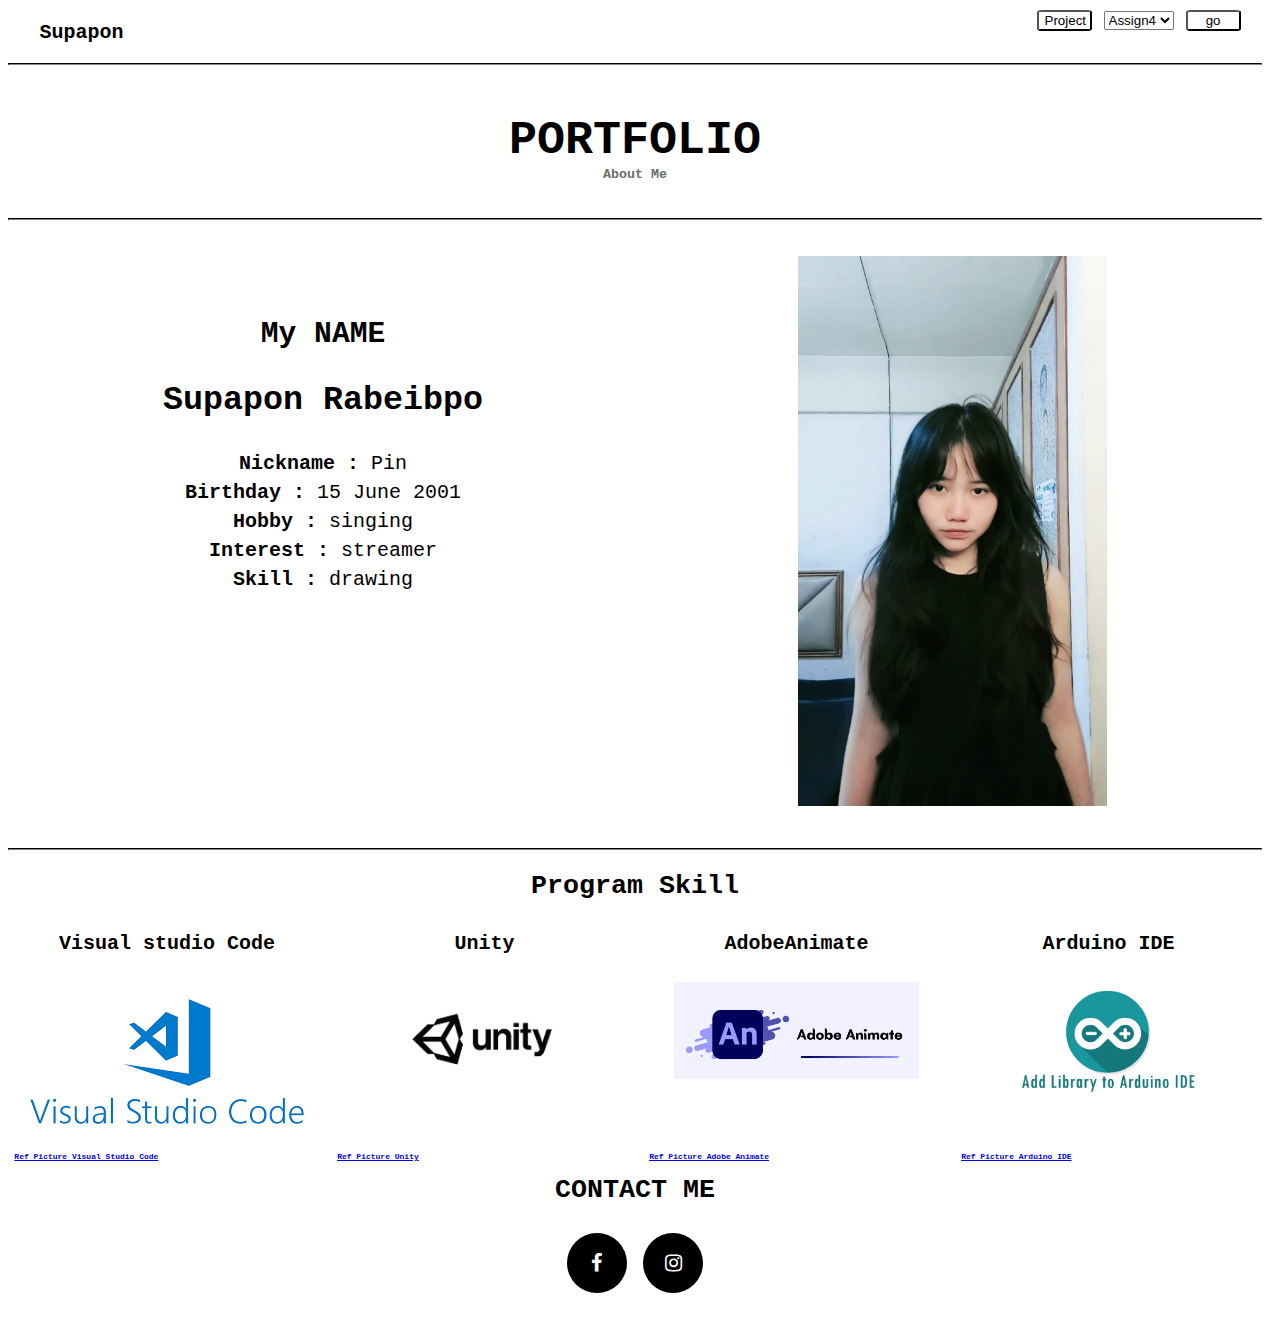
==== SupaponRabeibpo/Supapon.html @ 52291d27 "Add Portfolio ver1" ====
<!DOCTYPE html>
<html>
<head>
    <meta charset='utf-8'>
    <meta http-equiv='X-UA-Compatible' content='IE=edge'>
    <title>Portfolio</title>
    <meta name='MyPortfolio' content='width=device-width, initial-scale=1'>
    <link rel='stylesheet' type='text/css' media='screen' href='main.css'>
    <link rel="stylesheet" href="https://cdnjs.cloudflare.com/ajax/libs/font-awesome/4.7.0/css/font-awesome.min.css">
    <script src='main.js'></script>
</head>
    <body>
        
        <div class= "grid-container"> 
            <div id="headWeb" >
                <h1 id="Supapon">Supapon</h1>
            </div>
            
            <div id="headerButton">
                <button id="Project" name="Project" >Project</button>
                <select name="Assignment" id = "Assignment">
					<option value="Assignment4">Assign4</option>
					<option value="Assignment5">Assign5</option>
					<option value="Assignment6">Assign6</option>
                    <option value="Assignment7">Assign7</option>
				</select>
                <button id="go">go</button>

            </div>

            <div class="Forhr">
                <hr>
            </div>

            <div id = "header">
                <!-- Heading -->
                <h1 id = "HeadPortfolio">PORTFOLIO</h1>
                <h6 id = "Myinfo"> About Me </h6>
            </div>
            <div class="Forhr">
                <hr>
            </div>
            <div id = "myName">
                <!-- Name -->
                <h3 id = "myNametext">My NAME</h3>
                <h2 id = "name">Supapon Rabeibpo</h2> <br>
                <div id="aboutMe">
                    <span><a>Nickname :</a> Pin</span> <br>
                    <span><a>Birthday :</a> 15 June 2001</span><br>
                    <span id="hobby" ><a>Hobby :</a> singing </span> <br>
                    <span id="interest"><a>Interest :</a> streamer</span><br>
                    <span id="skill"><a>Skill :</a> drawing</span>
                </div>
            </div>

                <!-- My picture -->
            <div id = "Mypic"> 
                <img id="MyPic1" src= "image/Me.jpg"  alt="Mypic" />
            </div>
            <!-- <br>
            <br> -->
            <div class="Forhr">
                <hr>
            </div>
            <br>
            <div class="ProgramSkill">
                <span id="programskillText" >Program Skill</span>
            </div>

            <div class="skill_1">
                <h4>Visual studio Code</h4>
                <img src="image\VsCodePic.png" alt="VsCodePic" />
            </div>

            <div class="skill_2">
                <h4>Unity</h4>
                <img id="UnityPic" src="image\UnityPic.jpg" alt="UnityPic" />
            </div>

            <div class="skill_3">
                <h4>AdobeAnimate</h4>
                <img id="AdobeAnimatePic" src="image\AdobeAnimatePic.png" alt="AdobeAnimatePic" />
                
            </div>

            <div class="skill_4">
                <h4>Arduino IDE</h4>
                <img id="ArduinoIDE" src="image\ArduinoIDE.jpg" alt="ArduinoIDE" />
            </div>

            <div class="s_1">
                <span> 
                    <p id="VisualStudioRef"><a href="https://www.vectorlogo.zone/logos/visualstudio_code/index.html"> Ref Picture Visual Studio Code </a> 
                    </p>
                </span>
            </div>
            <div class="s_2">
                <span> 
                    <p id="UnityRef"><a href="https://www.britishcouncil.mk/en/programmes/arts/our-work-film/playuk-arcadia/workshops/unity-games"> Ref Picture Unity</a> 
                    </p>
                </span>
            </div>
            <div class="s_3">
                <span> 
                    <p id="AdobeAnimateRef"><a href="https://minerev.com/adobe-animate/"> Ref Picture Adobe Animate </a> 
                    </p>
                </span>
            </div>
            <div class="s_4">
                <span> 
                    <p id="ArduinoRef"><a href="https://www.ai-corporation.net/2022/01/06/install-and-add-library-to-arduino-ide/"> Ref Picture Arduino IDE </a> 
                    </p>
                </span>
            </div>
            <!-- <hr> -->
            <br>

            <div class="infoContact">
                <span id="contactHead">CONTACT ME</span> <br>
                <br>
                <span>
                    <a href="https://www.facebook.com/supaporn.pin" class="fa fa-facebook"></a>
                </span>
                <span>
                    <a href="https://www.instagram.com/p._.pxn/" class="fa fa-instagram"></a>
                </span>
            </div>
            
        </div>
    </body>
</html>
---- SupaponRabeibpo/main.css ----
#Project,#go{
    border-radius: 10%;
    width: 55px;
    background-color:white;
    text-align: center;
}
#HeadPortfolio{
    padding-top: 1%;
    padding-bottom: 0%;
    margin-bottom: 0%;
    text-align: center;
    font-size: 35pt;
    font-weight: 5px;
}
#Myinfo{
    padding-top: 0%;
    margin-top: 0%;
    text-align: center;
    font-size: 10pt;
    color: rgb(108, 108, 108);
}
#myName{
    padding-top: 10%;
    text-align: center;
    font-size: 19pt;
}
#myNametext{
    font-weight: bolder;
}
#name{
    margin-top: 2%;
    margin-bottom: 0%;
    padding-bottom: 0%;
    text-align: center;
    font-size: 25pt;
}
#MyPic1{
    width: 50%;
}
#ProgramSkill{
    padding-top: 5px;
    padding-bottom: 5px;
}
#UnityPic ,#AdobeAnimatePic {
    width: 80%;
}
#ArduinoIDE{
    width: 60%;
}
#MyInfo{
    padding-top: 0%;
    margin-top: 0%;
}
#contactHead{
    font-size: 20pt;
    padding-bottom: 10%;
}
/* Link Ref */
#ArduinoRef, #VisualStudioRef, #AdobeAnimateRef, #UnityRef{
    padding-left: 2%;
    margin-top: 0%;
    text-align: left;
    font-size: 6pt;
}
/* end ref */
/* icon */
.fa {
    padding: 20px;
    font-size: 30px;
    width: 50px;
    text-align: center;
    text-decoration: none;
    margin: 5px 2px;
  }
  
  .fa:hover {
      opacity: 0.7;
  }
  
  .fa-facebook {
    padding: 20px;
    font-size: 30px;
    width: 20px;
    height: 20px;
    text-align: center;
    text-decoration:solid;
    border-radius: 50%;
    background: #000000;
    color: rgb(255, 255, 255);
  }
  .fa-instagram {
    padding: 20px;
    font-size: 30px;
    width: 20px;
    height: 20px;
    text-align: center;
    text-decoration: none;
    border-radius: 50%;
    background: #000000;
    color: rgb(255, 255, 255);
  }
span{
    font-size: 15pt;
    font-weight: 20px;
}
a{
    font-weight: bolder;
}
hr{
    margin-bottom: 0%;
    margin-top: 0%;
    padding-top: 0%;
    padding-bottom: 0%;
    border-color: rgb(49, 49, 49);
}
#Supapon{
    padding-left: 5%;
    font-size: 15pt;
}
/* end icon */
  /* About grid */
.grid-container{
    font-family: "Courier New", Courier, monospace;
    display: grid;
    grid-template-columns: 1fr 1fr 1fr 1fr ;
    grid-gap: 5px;
}
.grid-container > div{
    font-size: 20px;
    background-color:white;
}
#headWeb{
    grid-column:1 / span 2 ;
}
#headerButton{
    grid-column: 3 / span 4;
    text-align: right;
    padding-right: 5%;
    margin-bottom: 0%;
    padding-bottom: 0%;
}
.Forhr{
    grid-column: 1 / span 4;
}
#header{
    grid-column: 1 / span 4;
    margin-top: 0%;
    padding-top: 0%;
}
#myName{
    grid-column: 1 / span 2;
}
#Mypic{
    text-align: center;
    padding-top: 5%;
    padding-bottom: 5%;
    grid-column: 3 / span 2;
}
.ProgramSkill{
    text-align: center;
    grid-column: 1 / span 4;
}
#programskillText{
    font-size: 20pt;
    font-weight: bolder;
}
.skill_1{
    text-align: center;
    grid-column: 1 / span 1;
}
.skill_2{
    text-align: center;
    grid-column: 2 / span 1;
}
.skill_3{
    text-align: center;
    grid-column: 3 / span 1;
}
.skill_4{
    text-align: center;
    grid-column: 4 / span 1;
}
.infoContact{
    font-size: 20pt;
    font-weight:bolder;
    text-align: center;
    grid-column: 1 / span 4;
}
.s_1{
    margin-top: 0%;
    grid-column: 1 / span 1;
}
.s_2{
    margin-top: 0%;
    grid-column: 2 / span 1;
}
.s_3{
    margin-top: 0%;
    grid-column: 3 / span 1;
}
.s_4{
    margin-top: 0%;
    grid-column: 4 / span 1;
}


/* end grid */
/* respond */
/* 768 */
@media only screen and (max-width: 768px) {
    #supapon{
        padding-left: 0%;
    }
    body{
        background-color: rgb(255, 255, 255);
    }
	.grid-container {
        display: grid;
        grid-template-columns: 1fr 1fr;
        grid-gap: 10px;
	}
    #headWeb{
        text-align: center;
        grid-column:1 / span 2 ;
    }
	#headerButton{
        grid-column: 1 / span 2;
        text-align: center;
        margin-bottom: 0%;
        padding-bottom: 0%;
    }
    .Forhr{
        grid-column: 1 / span 2;
    }
    #header{
        grid-column: 1 / span 2;
        margin-top: 0%;
        padding-top: 0%;
    }
    #myName{
        grid-column: 1 / span 2;
    }
    #Mypic{
        text-align: center;
        padding-top: 5%;
        padding-bottom: 5%;
        grid-column: 1 / span 2;
    }
    .ProgramSkill{
        text-align: center;
        grid-column: 1 / span 2;
    }
    #programskillText{
        font-size: 20pt;
        font-weight: bolder;
    }
    .skill_1{
        text-align: center;
        grid-column: 1 / span 2;
    }
    .skill_2{
        text-align: center;
        grid-column: 1 / span 2;
    }
    .skill_3{
        text-align: center;
        grid-column: 1 / span 2;
    }
    .skill_4{
        text-align: center;
        grid-column: 1 / span 2;
    }
    .infoContact{
        font-size: 20pt;
        font-weight:bolder;
        text-align: center;
        grid-column: 1 / span 1;
    }
    .s_1{
        margin-top: 0%;
        grid-column: 1 / span 2;
    }
    .s_2{
        margin-top: 0%;
        grid-column: 1 / span 2;
    }
    .s_3{
        margin-top: 0%;
        grid-column: 1 / span 2;
    }
    .s_4{
        margin-top: 0%;
        grid-column: 1 / span 2;
    }

}



@media only screen and (max-width: 500px) {
    #supapon{
        text-align: center ;
    }
    body{
        background-color: rgb(255, 255, 255);
    }
	.grid-container {
        display: grid;
        grid-template-columns: 1fr;
        grid-gap: 10px;
	}
    #headWeb{
        text-align: center;
        grid-column:1 / span 1 ;
    }
	#headerButton{
        grid-column: 1 / span 1;
        text-align: center;
        margin-bottom: 0%;
        padding-bottom: 0%;
    }
    .Forhr{
        grid-column: 1 / span 1;
    }
    #header{
        grid-column: 1 / span 1;
        margin-top: 0%;
        padding-top: 0%;
    }
    #myName{
        padding-top:0%;
        grid-column: 1 / span 1;
    }
    #Mypic{
        text-align: center;
        padding-top: 5%;
        padding-bottom: 5%;
        grid-column: 1 / span 1;
    }
    .ProgramSkill{
        text-align: center;
        grid-column: 1 / span 1;
    }
    #programskillText{
        font-size: 20pt;
        font-weight: bolder;
    }
    .skill_1{
        text-align: center;
        grid-column: 1 / span 1;
    }
    .skill_2{
        text-align: center;
        grid-column: 1 / span 1;
    }
    .skill_3{
        text-align: center;
        grid-column: 1 / span 1;
    }
    .skill_4{
        text-align: center;
        grid-column: 1 / span 1;
    }
    .infoContact{
        font-size: 20pt;
        font-weight:bolder;
        text-align: center;
        grid-column: 1 / span 1;
    }
    .s_1{
        margin-top: 0%;
        grid-column: 1 / span 1;
    }
    .s_2{
        margin-top: 0%;
        grid-column: 1 / span 1;
    }
    .s_3{
        margin-top: 0%;
        grid-column: 1 / span 1;
    }
    .s_4{
        margin-top: 0%;
        grid-column: 1 / span 1;
    }
}

/* Page Project */
#HeadProject{
    text-align: center;
    margin-bottom:0%;
}
#HeadMyProject{
    padding-left: 5%;
    font-size: 15pt;
}
#MyProject{
    padding-top: 0%;
    margin-top: 0%;
    text-align: center;
    font-size: 10pt;
    color: rgb(108, 108, 108);
}
.imagPic1{
    text-align: center;
    justify-content: center;
    width: 100%;
    display: flex;
    flex-wrap: wrap;
} 
/* .pic_Pro{
    

} */
#AR{
    font-size: 20pt;
    font-weight: bolder;
    text-align: center;
}
#Detail{
    font-size: 10pt;
}




/* grid2 */
.grid-container-Page{
    font-family: "Courier New", Courier, monospace;
    display: grid;
    grid-template-columns: 1fr 1fr 1fr;
    grid-gap: 10px;
    justify-content: center;
}
.grid-containe-Page > div{
    border: 1px solid rgb(253, 204, 204);
    font-size: 20px;
    background-color:white;
}
.ForhrPage{
    grid-column: 1 / span 3;
}
.headWebProject{
    text-align: left;
    grid-column: 1 / span 2 ;
}
.headerButtonProject{
    grid-column: 3 / span 1;
    text-align: right;
    margin-bottom: 0%;
    padding-bottom: 0%;
}
.headerProject{
    grid-column: 1 / span 3;
}
.TextInfo{
    padding-left: 10%;
    padding-right: 10%;
    grid-column: 1 / span 3;
}
.pic_1{
    text-align: center;
    grid-column: 1 / span 3;
}
.LinkGooglePlay{
    text-align: center;
    grid-column: 1 / span 3;
}
.ProjectPic_1{
    text-align: center;
    width: 100px;
}

/* 768 */
@media only screen and (max-width: 768px) {
    #supapon{
        padding-left: 0%;
    }
	.grid-container {
        display: grid;
        grid-template-columns: 1fr 1fr;
        grid-gap: 10px;
	}
    .ForhrPage{
        grid-column: 1 / span 2;
    }
    .headWebProject{
        text-align: left;
        grid-column: 1 / span 1 ;
    }
    .headerButtonProject{
        grid-column: 2 / span 1;
        text-align: right;
        margin-bottom: 0%;
        padding-bottom: 0%;
    }
    .headerProject{
        grid-column: 1 / span 2;
    }
    .TextInfo{
        padding-left: 10%;
        padding-right: 10%;
        grid-column: 1 / span 2;
    }
    .pic_1{
        justify-content: center;
        text-align: center;
        grid-column: 1 / span 2;
    }
    .LinkGooglePlay{
        text-align: center;
        grid-column: 1 / span 2;
    }

}

/* phone 500px */
@media only screen and (max-width: 500px) {
	.grid-container {
        display: grid;
        grid-template-columns: 1fr;
        grid-gap: 10px;
	}
    .ForhrPage{
        margin-left: 0%;
        padding-left: 0%;
        grid-column: 1 / span 1;
    }
    .headWebProject{
        text-align: center;
        grid-column: 1 / span 1 ;
    }
    .headerButtonProject{
        padding-left: 2%;
        grid-column: 1 / span 1;
        text-align: center;
    }
    .headerProject{
        grid-column: 1 / span 1;
    }
    .TextInfo{
        padding-left: 20%;
        padding-right: 20%;
        grid-column: 1 / span 1;
    }
    .pic_1{
        flex-wrap: wrap;
        justify-content: center;
        grid-column: 1 / span 1;
    }
    .LinkGooglePlay{
        text-align: center;
        grid-column: 1 / span 1;
    }
}
image{
    width: fit-content;
    display: flex;
    flex-wrap: wrap;
    justify-content: center;
    text-align: center;
}

#button{
    margin-right: 2%;
    border-radius: 10%;
    width: 80px;
    background-color:white;
    text-align: center;
}
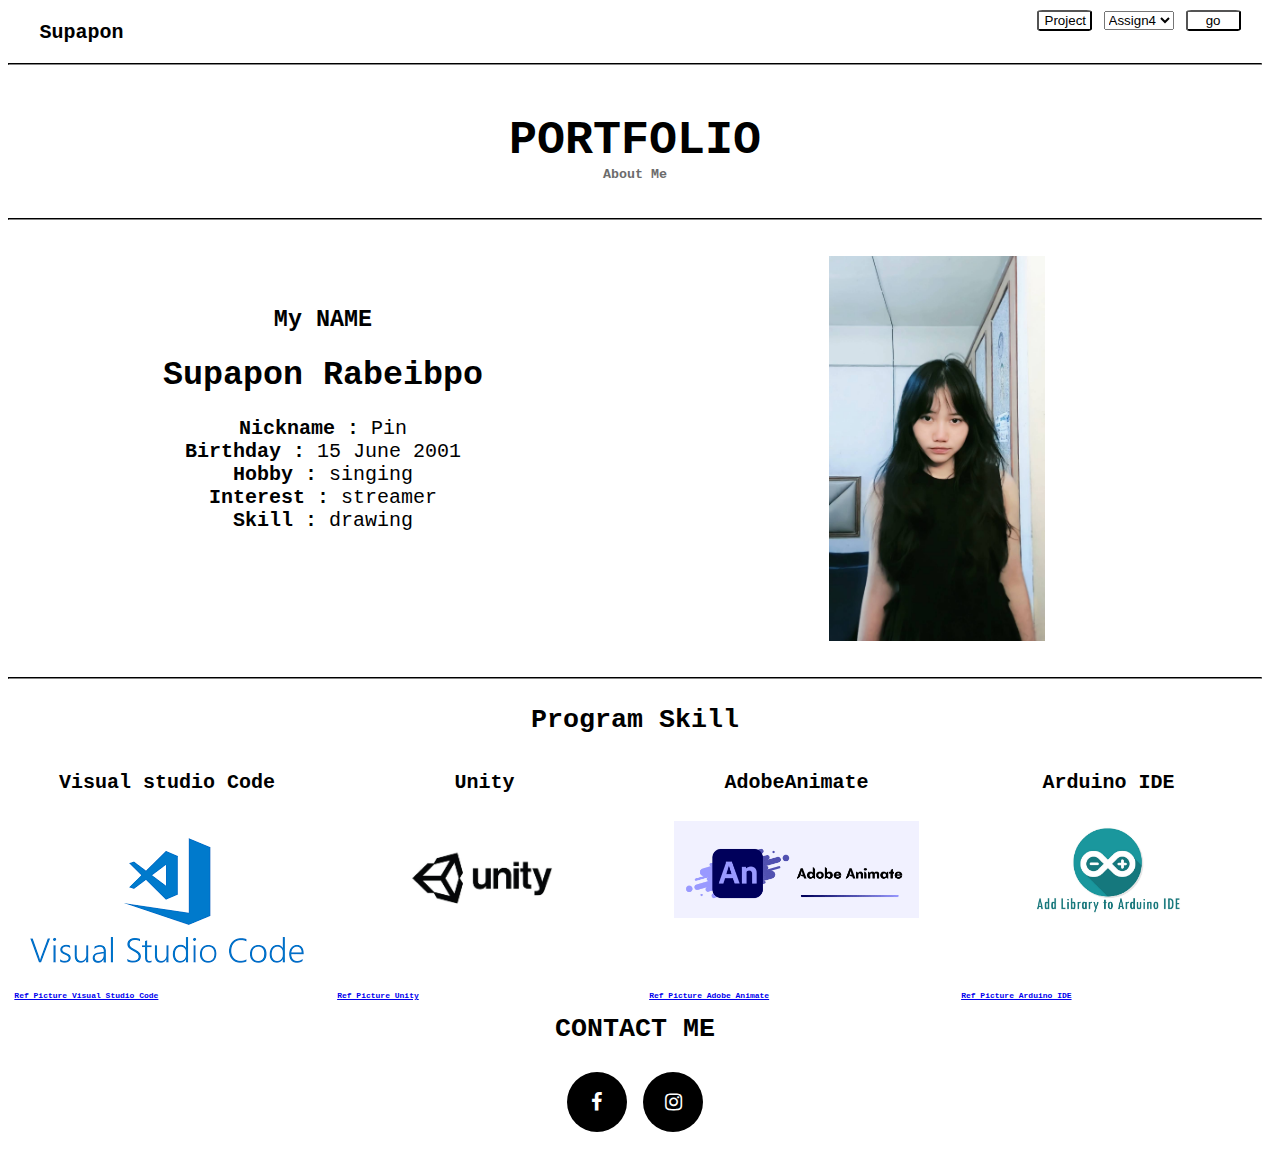
==== commit b3c73c03: "Add Portfolio Ver2" ====
--- a/SupaponRabeibpo/Supapon.html
+++ b/SupaponRabeibpo/Supapon.html
@@ -1,131 +1,133 @@
-<!DOCTYPE html>
-<html>
-<head>
-    <meta charset='utf-8'>
-    <meta http-equiv='X-UA-Compatible' content='IE=edge'>
-    <title>Portfolio</title>
-    <meta name='MyPortfolio' content='width=device-width, initial-scale=1'>
-    <link rel='stylesheet' type='text/css' media='screen' href='main.css'>
-    <link rel="stylesheet" href="https://cdnjs.cloudflare.com/ajax/libs/font-awesome/4.7.0/css/font-awesome.min.css">
-    <script src='main.js'></script>
-</head>
-    <body>
-        
-        <div class= "grid-container"> 
-            <div id="headWeb" >
-                <h1 id="Supapon">Supapon</h1>
-            </div>
-            
-            <div id="headerButton">
-                <button id="Project" name="Project" >Project</button>
-                <select name="Assignment" id = "Assignment">
-					<option value="Assignment4">Assign4</option>
-					<option value="Assignment5">Assign5</option>
-					<option value="Assignment6">Assign6</option>
-                    <option value="Assignment7">Assign7</option>
-				</select>
-                <button id="go">go</button>
-
-            </div>
-
-            <div class="Forhr">
-                <hr>
-            </div>
-
-            <div id = "header">
-                <!-- Heading -->
-                <h1 id = "HeadPortfolio">PORTFOLIO</h1>
-                <h6 id = "Myinfo"> About Me </h6>
-            </div>
-            <div class="Forhr">
-                <hr>
-            </div>
-            <div id = "myName">
-                <!-- Name -->
-                <h3 id = "myNametext">My NAME</h3>
-                <h2 id = "name">Supapon Rabeibpo</h2> <br>
-                <div id="aboutMe">
-                    <span><a>Nickname :</a> Pin</span> <br>
-                    <span><a>Birthday :</a> 15 June 2001</span><br>
-                    <span id="hobby" ><a>Hobby :</a> singing </span> <br>
-                    <span id="interest"><a>Interest :</a> streamer</span><br>
-                    <span id="skill"><a>Skill :</a> drawing</span>
-                </div>
-            </div>
-
-                <!-- My picture -->
-            <div id = "Mypic"> 
-                <img id="MyPic1" src= "image/Me.jpg"  alt="Mypic" />
-            </div>
-            <!-- <br>
-            <br> -->
-            <div class="Forhr">
-                <hr>
-            </div>
-            <br>
-            <div class="ProgramSkill">
-                <span id="programskillText" >Program Skill</span>
-            </div>
-
-            <div class="skill_1">
-                <h4>Visual studio Code</h4>
-                <img src="image\VsCodePic.png" alt="VsCodePic" />
-            </div>
-
-            <div class="skill_2">
-                <h4>Unity</h4>
-                <img id="UnityPic" src="image\UnityPic.jpg" alt="UnityPic" />
-            </div>
-
-            <div class="skill_3">
-                <h4>AdobeAnimate</h4>
-                <img id="AdobeAnimatePic" src="image\AdobeAnimatePic.png" alt="AdobeAnimatePic" />
-                
-            </div>
-
-            <div class="skill_4">
-                <h4>Arduino IDE</h4>
-                <img id="ArduinoIDE" src="image\ArduinoIDE.jpg" alt="ArduinoIDE" />
-            </div>
-
-            <div class="s_1">
-                <span> 
-                    <p id="VisualStudioRef"><a href="https://www.vectorlogo.zone/logos/visualstudio_code/index.html"> Ref Picture Visual Studio Code </a> 
-                    </p>
-                </span>
-            </div>
-            <div class="s_2">
-                <span> 
-                    <p id="UnityRef"><a href="https://www.britishcouncil.mk/en/programmes/arts/our-work-film/playuk-arcadia/workshops/unity-games"> Ref Picture Unity</a> 
-                    </p>
-                </span>
-            </div>
-            <div class="s_3">
-                <span> 
-                    <p id="AdobeAnimateRef"><a href="https://minerev.com/adobe-animate/"> Ref Picture Adobe Animate </a> 
-                    </p>
-                </span>
-            </div>
-            <div class="s_4">
-                <span> 
-                    <p id="ArduinoRef"><a href="https://www.ai-corporation.net/2022/01/06/install-and-add-library-to-arduino-ide/"> Ref Picture Arduino IDE </a> 
-                    </p>
-                </span>
-            </div>
-            <!-- <hr> -->
-            <br>
-
-            <div class="infoContact">
-                <span id="contactHead">CONTACT ME</span> <br>
-                <br>
-                <span>
-                    <a href="https://www.facebook.com/supaporn.pin" class="fa fa-facebook"></a>
-                </span>
-                <span>
-                    <a href="https://www.instagram.com/p._.pxn/" class="fa fa-instagram"></a>
-                </span>
-            </div>
-            
-        </div>
-    </body>
+<!DOCTYPE html>
+<html>
+<head>
+    <meta charset='utf-8'>
+    <meta http-equiv='X-UA-Compatible' content='IE=edge'>
+    <title>Portfolio</title>
+    <meta name='MyPortfolio' content='width=device-width, initial-scale=1'>
+    <link rel='stylesheet' type='text/css' media='screen' href='main.css'>
+    <link rel="stylesheet" href="https://cdnjs.cloudflare.com/ajax/libs/font-awesome/4.7.0/css/font-awesome.min.css">
+    <script src='main.js'></script>
+</head>
+    <body>
+        
+        <div class= "grid-container"> 
+            <div class="headWeb" >
+                <h1 id="Supapon">Supapon</h1>
+            </div>
+            
+            <div class="headerButton">
+                <button id="Project" name="Project" >Project</button>
+                <select name="Assignment" id = "Assignment">
+					<option value="Assignment4">Assign4</option>
+					<option value="Assignment5">Assign5</option>
+					<option value="Assignment6">Assign6</option>
+                    <option value="Assignment7">Assign7</option>
+				</select>
+                <button id="go">go</button>
+
+            </div>
+
+            <div class="Forhr">
+                <hr>
+            </div>
+
+            <div class = "header">
+                <!-- Heading -->
+                <h1 id = "HeadPortfolio">PORTFOLIO</h1>
+                <h6 id = "Myinfo"> About Me </h6>
+            </div>
+            <div class="Forhr">
+                <hr>
+            </div>
+            <div class = "myName">
+                <!-- Name -->
+                <div class="MakeInforCenter"> 
+                    <h3 id = "myNametext">My NAME</h3>
+                    <h2 id = "name">Supapon Rabeibpo</h2> <br>
+                    <div id="aboutMe">
+                        <span><a>Nickname :</a> Pin</span> <br>
+                        <span><a>Birthday :</a> 15 June 2001</span><br>
+                        <span id="hobby" ><a>Hobby :</a> singing </span> <br>
+                        <span id="interest"><a>Interest :</a> streamer</span><br>
+                        <span id="skill"><a>Skill :</a> drawing</span>
+                    </div>
+                </div>
+            </div>
+
+                <!-- My picture -->
+            <div class = "Mypic"> 
+                <img class="MyPic1" id="PicME" src= "image/Me.jpg"  alt="Mypic" />
+            </div>
+            <!-- <br>
+            <br> -->
+            <div class="Forhr">
+                <hr>
+            </div>
+            <br>
+            <div class="ProgramSkill">
+                <span id="programskillText" >Program Skill</span>
+            </div>
+
+            <div class="skill_1">
+                <h4>Visual studio Code</h4>
+                <img src="image\VsCodePic.png" alt="VsCodePic" />
+            </div>
+
+            <div class="skill_2">
+                <h4>Unity</h4>
+                <img id="UnityPic" src="image\UnityPic.jpg" alt="UnityPic" />
+            </div>
+
+            <div class="skill_3">
+                <h4>AdobeAnimate</h4>
+                <img id="AdobeAnimatePic" src="image\AdobeAnimatePic.png" alt="AdobeAnimatePic" />
+                
+            </div>
+
+            <div class="skill_4">
+                <h4>Arduino IDE</h4>
+                <img id="ArduinoIDE" src="image\ArduinoIDE.jpg" alt="ArduinoIDE" />
+            </div>
+
+            <div class="s_1">
+                <span> 
+                    <p id="VisualStudioRef"><a href="https://www.vectorlogo.zone/logos/visualstudio_code/index.html"> Ref Picture Visual Studio Code </a> 
+                    </p>
+                </span>
+            </div>
+            <div class="s_2">
+                <span> 
+                    <p id="UnityRef"><a href="https://www.britishcouncil.mk/en/programmes/arts/our-work-film/playuk-arcadia/workshops/unity-games"> Ref Picture Unity</a> 
+                    </p>
+                </span>
+            </div>
+            <div class="s_3">
+                <span> 
+                    <p id="AdobeAnimateRef"><a href="https://minerev.com/adobe-animate/"> Ref Picture Adobe Animate </a> 
+                    </p>
+                </span>
+            </div>
+            <div class="s_4">
+                <span> 
+                    <p id="ArduinoRef"><a href="https://www.ai-corporation.net/2022/01/06/install-and-add-library-to-arduino-ide/"> Ref Picture Arduino IDE </a> 
+                    </p>
+                </span>
+            </div>
+            <!-- <hr> -->
+            <br>
+
+            <div class="infoContact">
+                <span id="contactHead">CONTACT ME</span> <br>
+                <br>
+                <span>
+                    <a href="https://www.facebook.com/supaporn.pin" class="fa fa-facebook"></a>
+                </span>
+                <span>
+                    <a href="https://www.instagram.com/p._.pxn/" class="fa fa-instagram"></a>
+                </span>
+            </div>
+            
+        </div>
+    </body>
 </html>--- a/SupaponRabeibpo/main.css
+++ b/SupaponRabeibpo/main.css
@@ -1,575 +1,579 @@
-#Project,#go{
-    border-radius: 10%;
-    width: 55px;
-    background-color:white;
-    text-align: center;
-}
-#HeadPortfolio{
-    padding-top: 1%;
-    padding-bottom: 0%;
-    margin-bottom: 0%;
-    text-align: center;
-    font-size: 35pt;
-    font-weight: 5px;
-}
-#Myinfo{
-    padding-top: 0%;
-    margin-top: 0%;
-    text-align: center;
-    font-size: 10pt;
-    color: rgb(108, 108, 108);
-}
-#myName{
-    padding-top: 10%;
-    text-align: center;
-    font-size: 19pt;
-}
-#myNametext{
-    font-weight: bolder;
-}
-#name{
-    margin-top: 2%;
-    margin-bottom: 0%;
-    padding-bottom: 0%;
-    text-align: center;
-    font-size: 25pt;
-}
-#MyPic1{
-    width: 50%;
-}
-#ProgramSkill{
-    padding-top: 5px;
-    padding-bottom: 5px;
-}
-#UnityPic ,#AdobeAnimatePic {
-    width: 80%;
-}
-#ArduinoIDE{
-    width: 60%;
-}
-#MyInfo{
-    padding-top: 0%;
-    margin-top: 0%;
-}
-#contactHead{
-    font-size: 20pt;
-    padding-bottom: 10%;
-}
-/* Link Ref */
-#ArduinoRef, #VisualStudioRef, #AdobeAnimateRef, #UnityRef{
-    padding-left: 2%;
-    margin-top: 0%;
-    text-align: left;
-    font-size: 6pt;
-}
-/* end ref */
-/* icon */
-.fa {
-    padding: 20px;
-    font-size: 30px;
-    width: 50px;
-    text-align: center;
-    text-decoration: none;
-    margin: 5px 2px;
-  }
-  
-  .fa:hover {
-      opacity: 0.7;
-  }
-  
-  .fa-facebook {
-    padding: 20px;
-    font-size: 30px;
-    width: 20px;
-    height: 20px;
-    text-align: center;
-    text-decoration:solid;
-    border-radius: 50%;
-    background: #000000;
-    color: rgb(255, 255, 255);
-  }
-  .fa-instagram {
-    padding: 20px;
-    font-size: 30px;
-    width: 20px;
-    height: 20px;
-    text-align: center;
-    text-decoration: none;
-    border-radius: 50%;
-    background: #000000;
-    color: rgb(255, 255, 255);
-  }
-span{
-    font-size: 15pt;
-    font-weight: 20px;
-}
-a{
-    font-weight: bolder;
-}
-hr{
-    margin-bottom: 0%;
-    margin-top: 0%;
-    padding-top: 0%;
-    padding-bottom: 0%;
-    border-color: rgb(49, 49, 49);
-}
-#Supapon{
-    padding-left: 5%;
-    font-size: 15pt;
-}
-/* end icon */
-  /* About grid */
-.grid-container{
-    font-family: "Courier New", Courier, monospace;
-    display: grid;
-    grid-template-columns: 1fr 1fr 1fr 1fr ;
-    grid-gap: 5px;
-}
-.grid-container > div{
-    font-size: 20px;
-    background-color:white;
-}
-#headWeb{
-    grid-column:1 / span 2 ;
-}
-#headerButton{
-    grid-column: 3 / span 4;
-    text-align: right;
-    padding-right: 5%;
-    margin-bottom: 0%;
-    padding-bottom: 0%;
-}
-.Forhr{
-    grid-column: 1 / span 4;
-}
-#header{
-    grid-column: 1 / span 4;
-    margin-top: 0%;
-    padding-top: 0%;
-}
-#myName{
-    grid-column: 1 / span 2;
-}
-#Mypic{
-    text-align: center;
-    padding-top: 5%;
-    padding-bottom: 5%;
-    grid-column: 3 / span 2;
-}
-.ProgramSkill{
-    text-align: center;
-    grid-column: 1 / span 4;
-}
-#programskillText{
-    font-size: 20pt;
-    font-weight: bolder;
-}
-.skill_1{
-    text-align: center;
-    grid-column: 1 / span 1;
-}
-.skill_2{
-    text-align: center;
-    grid-column: 2 / span 1;
-}
-.skill_3{
-    text-align: center;
-    grid-column: 3 / span 1;
-}
-.skill_4{
-    text-align: center;
-    grid-column: 4 / span 1;
-}
-.infoContact{
-    font-size: 20pt;
-    font-weight:bolder;
-    text-align: center;
-    grid-column: 1 / span 4;
-}
-.s_1{
-    margin-top: 0%;
-    grid-column: 1 / span 1;
-}
-.s_2{
-    margin-top: 0%;
-    grid-column: 2 / span 1;
-}
-.s_3{
-    margin-top: 0%;
-    grid-column: 3 / span 1;
-}
-.s_4{
-    margin-top: 0%;
-    grid-column: 4 / span 1;
-}
-
-
-/* end grid */
-/* respond */
-/* 768 */
-@media only screen and (max-width: 768px) {
-    #supapon{
-        padding-left: 0%;
-    }
-    body{
-        background-color: rgb(255, 255, 255);
-    }
-	.grid-container {
-        display: grid;
-        grid-template-columns: 1fr 1fr;
-        grid-gap: 10px;
-	}
-    #headWeb{
-        text-align: center;
-        grid-column:1 / span 2 ;
-    }
-	#headerButton{
-        grid-column: 1 / span 2;
-        text-align: center;
-        margin-bottom: 0%;
-        padding-bottom: 0%;
-    }
-    .Forhr{
-        grid-column: 1 / span 2;
-    }
-    #header{
-        grid-column: 1 / span 2;
-        margin-top: 0%;
-        padding-top: 0%;
-    }
-    #myName{
-        grid-column: 1 / span 2;
-    }
-    #Mypic{
-        text-align: center;
-        padding-top: 5%;
-        padding-bottom: 5%;
-        grid-column: 1 / span 2;
-    }
-    .ProgramSkill{
-        text-align: center;
-        grid-column: 1 / span 2;
-    }
-    #programskillText{
-        font-size: 20pt;
-        font-weight: bolder;
-    }
-    .skill_1{
-        text-align: center;
-        grid-column: 1 / span 2;
-    }
-    .skill_2{
-        text-align: center;
-        grid-column: 1 / span 2;
-    }
-    .skill_3{
-        text-align: center;
-        grid-column: 1 / span 2;
-    }
-    .skill_4{
-        text-align: center;
-        grid-column: 1 / span 2;
-    }
-    .infoContact{
-        font-size: 20pt;
-        font-weight:bolder;
-        text-align: center;
-        grid-column: 1 / span 1;
-    }
-    .s_1{
-        margin-top: 0%;
-        grid-column: 1 / span 2;
-    }
-    .s_2{
-        margin-top: 0%;
-        grid-column: 1 / span 2;
-    }
-    .s_3{
-        margin-top: 0%;
-        grid-column: 1 / span 2;
-    }
-    .s_4{
-        margin-top: 0%;
-        grid-column: 1 / span 2;
-    }
-
-}
-
-
-
-@media only screen and (max-width: 500px) {
-    #supapon{
-        text-align: center ;
-    }
-    body{
-        background-color: rgb(255, 255, 255);
-    }
-	.grid-container {
-        display: grid;
-        grid-template-columns: 1fr;
-        grid-gap: 10px;
-	}
-    #headWeb{
-        text-align: center;
-        grid-column:1 / span 1 ;
-    }
-	#headerButton{
-        grid-column: 1 / span 1;
-        text-align: center;
-        margin-bottom: 0%;
-        padding-bottom: 0%;
-    }
-    .Forhr{
-        grid-column: 1 / span 1;
-    }
-    #header{
-        grid-column: 1 / span 1;
-        margin-top: 0%;
-        padding-top: 0%;
-    }
-    #myName{
-        padding-top:0%;
-        grid-column: 1 / span 1;
-    }
-    #Mypic{
-        text-align: center;
-        padding-top: 5%;
-        padding-bottom: 5%;
-        grid-column: 1 / span 1;
-    }
-    .ProgramSkill{
-        text-align: center;
-        grid-column: 1 / span 1;
-    }
-    #programskillText{
-        font-size: 20pt;
-        font-weight: bolder;
-    }
-    .skill_1{
-        text-align: center;
-        grid-column: 1 / span 1;
-    }
-    .skill_2{
-        text-align: center;
-        grid-column: 1 / span 1;
-    }
-    .skill_3{
-        text-align: center;
-        grid-column: 1 / span 1;
-    }
-    .skill_4{
-        text-align: center;
-        grid-column: 1 / span 1;
-    }
-    .infoContact{
-        font-size: 20pt;
-        font-weight:bolder;
-        text-align: center;
-        grid-column: 1 / span 1;
-    }
-    .s_1{
-        margin-top: 0%;
-        grid-column: 1 / span 1;
-    }
-    .s_2{
-        margin-top: 0%;
-        grid-column: 1 / span 1;
-    }
-    .s_3{
-        margin-top: 0%;
-        grid-column: 1 / span 1;
-    }
-    .s_4{
-        margin-top: 0%;
-        grid-column: 1 / span 1;
-    }
-}
-
-/* Page Project */
-#HeadProject{
-    text-align: center;
-    margin-bottom:0%;
-}
-#HeadMyProject{
-    padding-left: 5%;
-    font-size: 15pt;
-}
-#MyProject{
-    padding-top: 0%;
-    margin-top: 0%;
-    text-align: center;
-    font-size: 10pt;
-    color: rgb(108, 108, 108);
-}
-.imagPic1{
-    text-align: center;
-    justify-content: center;
-    width: 100%;
-    display: flex;
-    flex-wrap: wrap;
-} 
-/* .pic_Pro{
-    
-
-} */
-#AR{
-    font-size: 20pt;
-    font-weight: bolder;
-    text-align: center;
-}
-#Detail{
-    font-size: 10pt;
-}
-
-
-
-
-/* grid2 */
-.grid-container-Page{
-    font-family: "Courier New", Courier, monospace;
-    display: grid;
-    grid-template-columns: 1fr 1fr 1fr;
-    grid-gap: 10px;
-    justify-content: center;
-}
-.grid-containe-Page > div{
-    border: 1px solid rgb(253, 204, 204);
-    font-size: 20px;
-    background-color:white;
-}
-.ForhrPage{
-    grid-column: 1 / span 3;
-}
-.headWebProject{
-    text-align: left;
-    grid-column: 1 / span 2 ;
-}
-.headerButtonProject{
-    grid-column: 3 / span 1;
-    text-align: right;
-    margin-bottom: 0%;
-    padding-bottom: 0%;
-}
-.headerProject{
-    grid-column: 1 / span 3;
-}
-.TextInfo{
-    padding-left: 10%;
-    padding-right: 10%;
-    grid-column: 1 / span 3;
-}
-.pic_1{
-    text-align: center;
-    grid-column: 1 / span 3;
-}
-.LinkGooglePlay{
-    text-align: center;
-    grid-column: 1 / span 3;
-}
-.ProjectPic_1{
-    text-align: center;
-    width: 100px;
-}
-
-/* 768 */
-@media only screen and (max-width: 768px) {
-    #supapon{
-        padding-left: 0%;
-    }
-	.grid-container {
-        display: grid;
-        grid-template-columns: 1fr 1fr;
-        grid-gap: 10px;
-	}
-    .ForhrPage{
-        grid-column: 1 / span 2;
-    }
-    .headWebProject{
-        text-align: left;
-        grid-column: 1 / span 1 ;
-    }
-    .headerButtonProject{
-        grid-column: 2 / span 1;
-        text-align: right;
-        margin-bottom: 0%;
-        padding-bottom: 0%;
-    }
-    .headerProject{
-        grid-column: 1 / span 2;
-    }
-    .TextInfo{
-        padding-left: 10%;
-        padding-right: 10%;
-        grid-column: 1 / span 2;
-    }
-    .pic_1{
-        justify-content: center;
-        text-align: center;
-        grid-column: 1 / span 2;
-    }
-    .LinkGooglePlay{
-        text-align: center;
-        grid-column: 1 / span 2;
-    }
-
-}
-
-/* phone 500px */
-@media only screen and (max-width: 500px) {
-	.grid-container {
-        display: grid;
-        grid-template-columns: 1fr;
-        grid-gap: 10px;
-	}
-    .ForhrPage{
-        margin-left: 0%;
-        padding-left: 0%;
-        grid-column: 1 / span 1;
-    }
-    .headWebProject{
-        text-align: center;
-        grid-column: 1 / span 1 ;
-    }
-    .headerButtonProject{
-        padding-left: 2%;
-        grid-column: 1 / span 1;
-        text-align: center;
-    }
-    .headerProject{
-        grid-column: 1 / span 1;
-    }
-    .TextInfo{
-        padding-left: 20%;
-        padding-right: 20%;
-        grid-column: 1 / span 1;
-    }
-    .pic_1{
-        flex-wrap: wrap;
-        justify-content: center;
-        grid-column: 1 / span 1;
-    }
-    .LinkGooglePlay{
-        text-align: center;
-        grid-column: 1 / span 1;
-    }
-}
-image{
-    width: fit-content;
-    display: flex;
-    flex-wrap: wrap;
-    justify-content: center;
-    text-align: center;
-}
-
-#button{
-    margin-right: 2%;
-    border-radius: 10%;
-    width: 80px;
-    background-color:white;
-    text-align: center;
-}
-
-
-
-
-
+#Project,#go{
+    border-radius: 10%;
+    width: 55px;
+    background-color:white;
+    text-align: center;
+}
+#HeadPortfolio{
+    padding-top: 1%;
+    padding-bottom: 0%;
+    margin-bottom: 0%;
+    text-align: center;
+    font-size: 35pt;
+    font-weight: 5px;
+}
+#Myinfo{
+    padding-top: 0%;
+    margin-top: 0%;
+    text-align: center;
+    font-size: 10pt;
+    color: rgb(108, 108, 108);
+}
+#myName{
+    padding-top: 10%;
+    text-align: center;
+    font-size: 19pt;
+}
+#myNametext{
+    font-weight: bolder;
+    margin-top: 13%;
+}
+#name{
+    margin-top: 2%;
+    margin-bottom: 0%;
+    padding-bottom: 0%;
+    text-align: center;
+    font-size: 25pt;
+}
+.MyPic1{
+    width: 50%;
+    display: flex;
+    flex-wrap: wrap;
+    justify-content: center;
+
+}
+.ProgramSkill{
+    padding-top: 5px;
+    padding-bottom: 5px;
+}
+#UnityPic ,#AdobeAnimatePic {
+    width: 80%;
+}
+#ArduinoIDE{
+    width: 50%;
+}
+
+#contactHead{
+    font-size: 20pt;
+    padding-bottom: 10%;
+}
+/* Link Ref */
+#ArduinoRef, #VisualStudioRef, #AdobeAnimateRef, #UnityRef{
+    padding-left: 2%;
+    margin-top: 0%;
+    text-align: left;
+    font-size: 6pt;
+}
+/* end ref */
+/* icon */
+.fa {
+    padding: 20px;
+    font-size: 30px;
+    width: 50px;
+    text-align: center;
+    text-decoration: none;
+    margin: 5px 2px;
+  }
+  
+  .fa:hover {
+      opacity: 0.7;
+  }
+  
+  .fa-facebook {
+    padding: 20px;
+    font-size: 30px;
+    width: 20px;
+    height: 20px;
+    text-align: center;
+    text-decoration:solid;
+    border-radius: 50%;
+    background: #000000;
+    color: rgb(255, 255, 255);
+  }
+  .fa-instagram {
+    padding: 20px;
+    font-size: 30px;
+    width: 20px;
+    height: 20px;
+    text-align: center;
+    text-decoration: none;
+    border-radius: 50%;
+    background: #000000;
+    color: rgb(255, 255, 255);
+  }
+span{
+    font-size: 15pt;
+    font-weight: 20px;
+}
+a{
+    font-weight: bolder;
+}
+hr{
+    margin-bottom: 0%;
+    margin-top: 0%;
+    padding-top: 0%;
+    padding-bottom: 0%;
+    border-color: rgb(49, 49, 49);
+}
+#Supapon{
+    padding-left: 5%;
+    font-size: 15pt;
+}
+
+/* end icon */
+  /* About grid */
+.grid-container{
+    font-family: "Courier New", Courier, monospace;
+    display: grid;
+    grid-template-columns: 1fr 1fr 1fr 1fr ;
+    grid-gap: 5px;
+}
+.grid-container > div{
+    font-size: 20px;
+    background-color:white;
+}
+.headWeb{
+    grid-column:1 / span 2 ;
+    text-align: left;
+}
+.headerButton{
+    grid-column: 3 / span 4;
+    text-align: right;
+    padding-right: 5%;
+    margin-bottom: 0%;
+    padding-bottom: 0%;
+}
+.Forhr{
+    grid-column: 1 / span 4;
+}
+.header{
+    grid-column: 1 / span 4;
+    margin-top: 0%;
+    padding-top: 0%;
+}
+.myName{
+    grid-column: 1 / span 2;
+    text-align: center;
+}
+
+.Mypic{
+    justify-content: flex;
+    padding-top: 5%;
+    padding-bottom: 5%;
+    padding-left: 30%;
+    grid-column: 3 / span 2;
+}
+.ProgramSkill{
+    text-align: center;
+    grid-column: 1 / span 4;
+}
+#programskillText{
+    font-size: 20pt;
+    font-weight: bolder;
+}
+.skill_1{
+    text-align: center;
+    grid-column: 1 / span 1;
+}
+.skill_2{
+    text-align: center;
+    grid-column: 2 / span 1;
+}
+.skill_3{
+    text-align: center;
+    grid-column: 3 / span 1;
+}
+.skill_4{
+    text-align: center;
+    grid-column: 4 / span 1;
+}
+.infoContact{
+    font-size: 20pt;
+    font-weight:bolder;
+    text-align: center;
+    grid-column: 1 / span 4;
+}
+.s_1{
+    margin-top: 0%;
+    grid-column: 1 / span 1;
+}
+.s_2{
+    margin-top: 0%;
+    grid-column: 2 / span 1;
+}
+.s_3{
+    margin-top: 0%;
+    grid-column: 3 / span 1;
+}
+.s_4{
+    margin-top: 0%;
+    grid-column: 4 / span 1;
+}
+
+
+/* end grid */
+/* respond */
+/* 768 */
+@media only screen and (max-width: 768px) {
+    #supapon{
+        padding-left: 0%;
+        text-align: center;
+    }
+    body{
+        background-color: rgb(255, 255, 255);
+    }
+	.grid-container {
+        display: grid;
+        grid-template-columns: 1fr 1fr;
+        grid-gap: 10px;
+	}
+    .headWeb{
+        text-align: center;
+        grid-column:1 / span 2 ;
+    }
+	.headerButton{
+        grid-column: 1 / span 2;
+        text-align: center;
+        margin-bottom: 0%;
+        padding-bottom: 0%;
+    }
+    .Forhr{
+        grid-column: 1 / span 2;
+    }
+    .header{
+        grid-column: 1 / span 2;
+        margin-top: 0%;
+        padding-top: 0%;
+    }
+    .myName{
+        grid-column: 1 / span 2;
+    }
+    .Mypic{
+        text-align: center;
+        padding-top: 5%;
+        padding-bottom: 5%;
+        grid-column: 1 / span 2;
+    }
+    .ProgramSkill{
+        text-align: center;
+        grid-column: 1 / span 2;
+    }
+    #programskillText{
+        font-size: 20pt;
+        font-weight: bolder;
+    }
+    .skill_1{
+        text-align: center;
+        grid-column: 1 / span 2;
+    }
+    .skill_2{
+        text-align: center;
+        grid-column: 1 / span 2;
+    }
+    .skill_3{
+        text-align: center;
+        grid-column: 1 / span 2;
+    }
+    .skill_4{
+        text-align: center;
+        grid-column: 1 / span 2;
+    }
+    .infoContact{
+        font-size: 20pt;
+        font-weight:bolder;
+        text-align: center;
+        grid-column: 1 / span 1;
+    }
+    .s_1{
+        margin-top: 0%;
+        grid-column: 1 / span 2;
+    }
+    .s_2{
+        margin-top: 0%;
+        grid-column: 1 / span 2;
+    }
+    .s_3{
+        margin-top: 0%;
+        grid-column: 1 / span 2;
+    }
+    .s_4{
+        margin-top: 0%;
+        grid-column: 1 / span 2;
+    }
+
+}
+
+
+
+@media only screen and (max-width: 500px) {
+    #supapon{
+        text-align: center ;
+    }
+	.grid-container {
+        display: grid;
+        grid-template-columns: 1fr;
+        grid-gap: 10px;
+	}
+    .headWeb{
+        text-align: center;
+        grid-column:1 / span 1 ;
+    }
+	.headerButton{
+        grid-column: 1 / span 1;
+        text-align: center;
+        margin-bottom: 0%;
+        padding-bottom: 0%;
+    }
+    .Forhr{
+        grid-column: 1 / span 1;
+    }
+    .header{
+        grid-column: 1 / span 1;
+        margin-top: 0%;
+        padding-top: 0%;
+    }
+    .myName{
+        padding-top:0%;
+        grid-column: 1 / span 1;
+    }
+    .Mypic{
+        text-align: center;
+        padding-top: 5%;
+        padding-bottom: 5%;
+        grid-column: 1 / span 1;
+    }
+    .ProgramSkill{
+        text-align: center;
+        grid-column: 1 / span 1;
+    }
+    #programskillText{
+        font-size: 20pt;
+        font-weight: bolder;
+    }
+    .skill_1{
+        text-align: center;
+        grid-column: 1 / span 1;
+    }
+    .skill_2{
+        text-align: center;
+        grid-column: 1 / span 1;
+    }
+    .skill_3{
+        text-align: center;
+        grid-column: 1 / span 1;
+    }
+    .skill_4{
+        text-align: center;
+        grid-column: 1 / span 1;
+    }
+    .infoContact{
+        font-size: 20pt;
+        font-weight:bolder;
+        text-align: center;
+        grid-column: 1 / span 1;
+    }
+    .s_1{
+        margin-top: 0%;
+        grid-column: 1 / span 1;
+    }
+    .s_2{
+        margin-top: 0%;
+        grid-column: 1 / span 1;
+    }
+    .s_3{
+        margin-top: 0%;
+        grid-column: 1 / span 1;
+    }
+    .s_4{
+        margin-top: 0%;
+        grid-column: 1 / span 1;
+    }
+}
+
+/* Page Project */
+#HeadProject{
+    text-align: center;
+    margin-bottom:0%;
+}
+#HeadMyProject{
+    padding-left: 5%;
+    font-size: 15pt;
+}
+#MyProject{
+    padding-top: 0%;
+    margin-top: 0%;
+    text-align: center;
+    font-size: 10pt;
+    color: rgb(108, 108, 108);
+}
+.imagPic1{
+    text-align: center;
+    justify-content: center;
+    width: 100%;
+    display: flex;
+    flex-wrap: wrap;
+} 
+/* .pic_Pro{
+    
+
+} */
+#AR{
+    font-size: 20pt;
+    font-weight: bolder;
+    text-align: center;
+}
+#Detail{
+    font-size: 10pt;
+}
+
+
+
+
+/* grid2 */
+.grid-container-Page{
+    font-family: "Courier New", Courier, monospace;
+    display: grid;
+    grid-template-columns: 1fr 1fr 1fr;
+    grid-gap: 10px;
+    justify-content: center;
+}
+.grid-containe-Page > div{
+    border: 1px solid rgb(253, 204, 204);
+    font-size: 20px;
+    background-color:white;
+}
+.ForhrPage{
+    grid-column: 1 / span 3;
+}
+.headWebProject{
+    text-align: left;
+    grid-column: 1 / span 2 ;
+}
+.headerButtonProject{
+    grid-column: 3 / span 1;
+    text-align: right;
+    margin-bottom: 0%;
+    padding-bottom: 0%;
+}
+.headerProject{
+    grid-column: 1 / span 3;
+}
+.TextInfo{
+    padding-left: 10%;
+    padding-right: 10%;
+    grid-column: 1 / span 3;
+}
+.pic_1{
+    text-align: center;
+    grid-column: 1 / span 3;
+}
+.LinkGooglePlay{
+    text-align: center;
+    grid-column: 1 / span 3;
+}
+.ProjectPic_1{
+    text-align: center;
+    width: 100px;
+}
+
+/* 768 */
+@media only screen and (max-width: 768px) {
+    #supapon{
+        padding-left: 0%;
+    }
+	.grid-container {
+        display: grid;
+        grid-template-columns: 1fr 1fr;
+        grid-gap: 10px;
+	}
+    .ForhrPage{
+        grid-column: 1 / span 2;
+    }
+    .headWebProject{
+        text-align: left;
+        grid-column: 1 / span 1 ;
+    }
+    .headerButtonProject{
+        grid-column: 2 / span 1;
+        text-align: right;
+        margin-bottom: 0%;
+        padding-bottom: 0%;
+    }
+    .headerProject{
+        grid-column: 1 / span 2;
+    }
+    .TextInfo{
+        padding-left: 10%;
+        padding-right: 10%;
+        grid-column: 1 / span 2;
+    }
+    .pic_1{
+        justify-content: center;
+        text-align: center;
+        grid-column: 1 / span 2;
+    }
+    .LinkGooglePlay{
+        text-align: center;
+        grid-column: 1 / span 2;
+    }
+
+}
+
+/* phone 500px */
+@media only screen and (max-width: 500px) {
+	.grid-container {
+        display: grid;
+        grid-template-columns: 1fr;
+        grid-gap: 10px;
+	}
+    .ForhrPage{
+        margin-left: 0%;
+        padding-left: 0%;
+        grid-column: 1 / span 1;
+    }
+    .headWebProject{
+        text-align: center;
+        grid-column: 1 / span 1 ;
+    }
+    .headerButtonProject{
+        padding-left: 2%;
+        grid-column: 1 / span 1;
+        text-align: center;
+    }
+    .headerProject{
+        grid-column: 1 / span 1;
+    }
+    .TextInfo{
+        padding-left: 20%;
+        padding-right: 20%;
+        grid-column: 1 / span 1;
+    }
+    .pic_1{
+        flex-wrap: wrap;
+        justify-content: center;
+        grid-column: 1 / span 1;
+    }
+    .LinkGooglePlay{
+        text-align: center;
+        grid-column: 1 / span 1;
+    }
+}
+
+
+#button{
+    margin-right: 2%;
+    border-radius: 10%;
+    width: 80px;
+    background-color:white;
+    text-align: center;
+}
+
+image{
+    justify-content: center;
+    width: 100%;
+    display: flex;
+    flex-wrap: wrap;
+}
+
+
+
